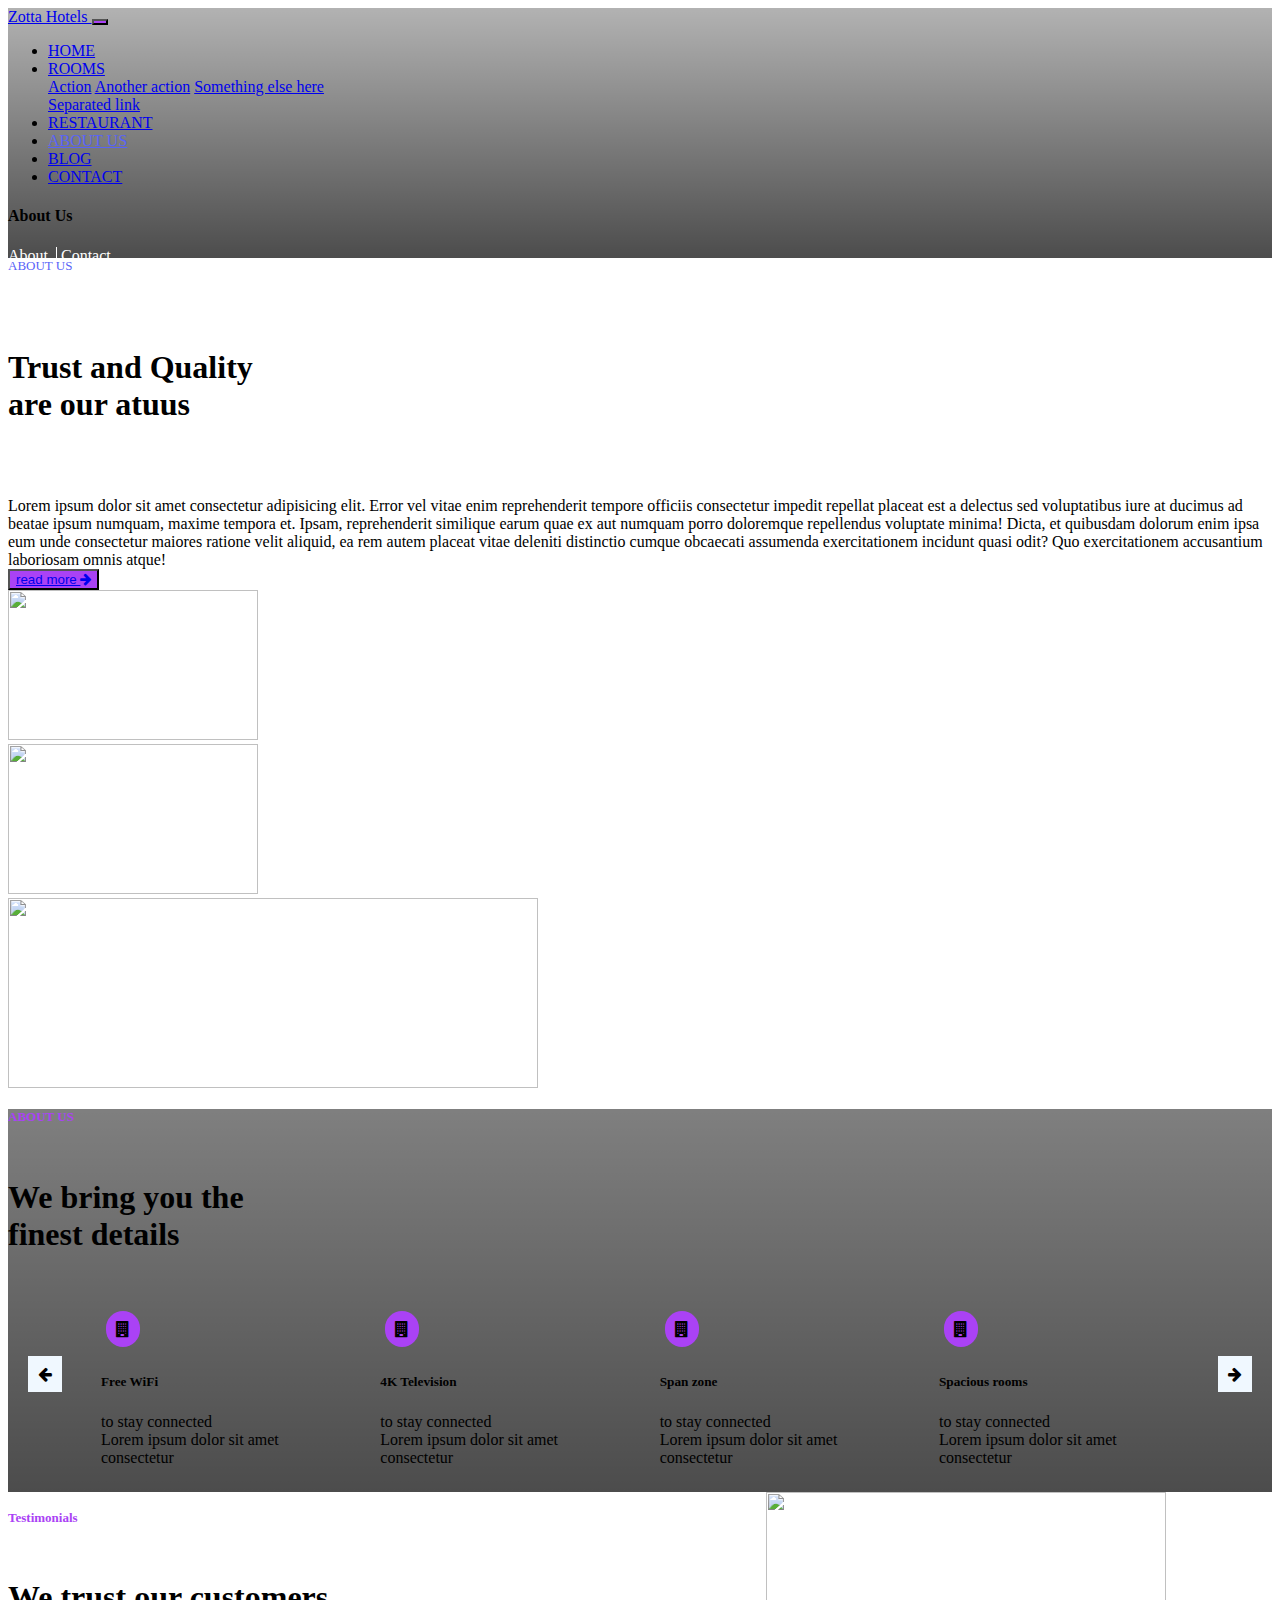
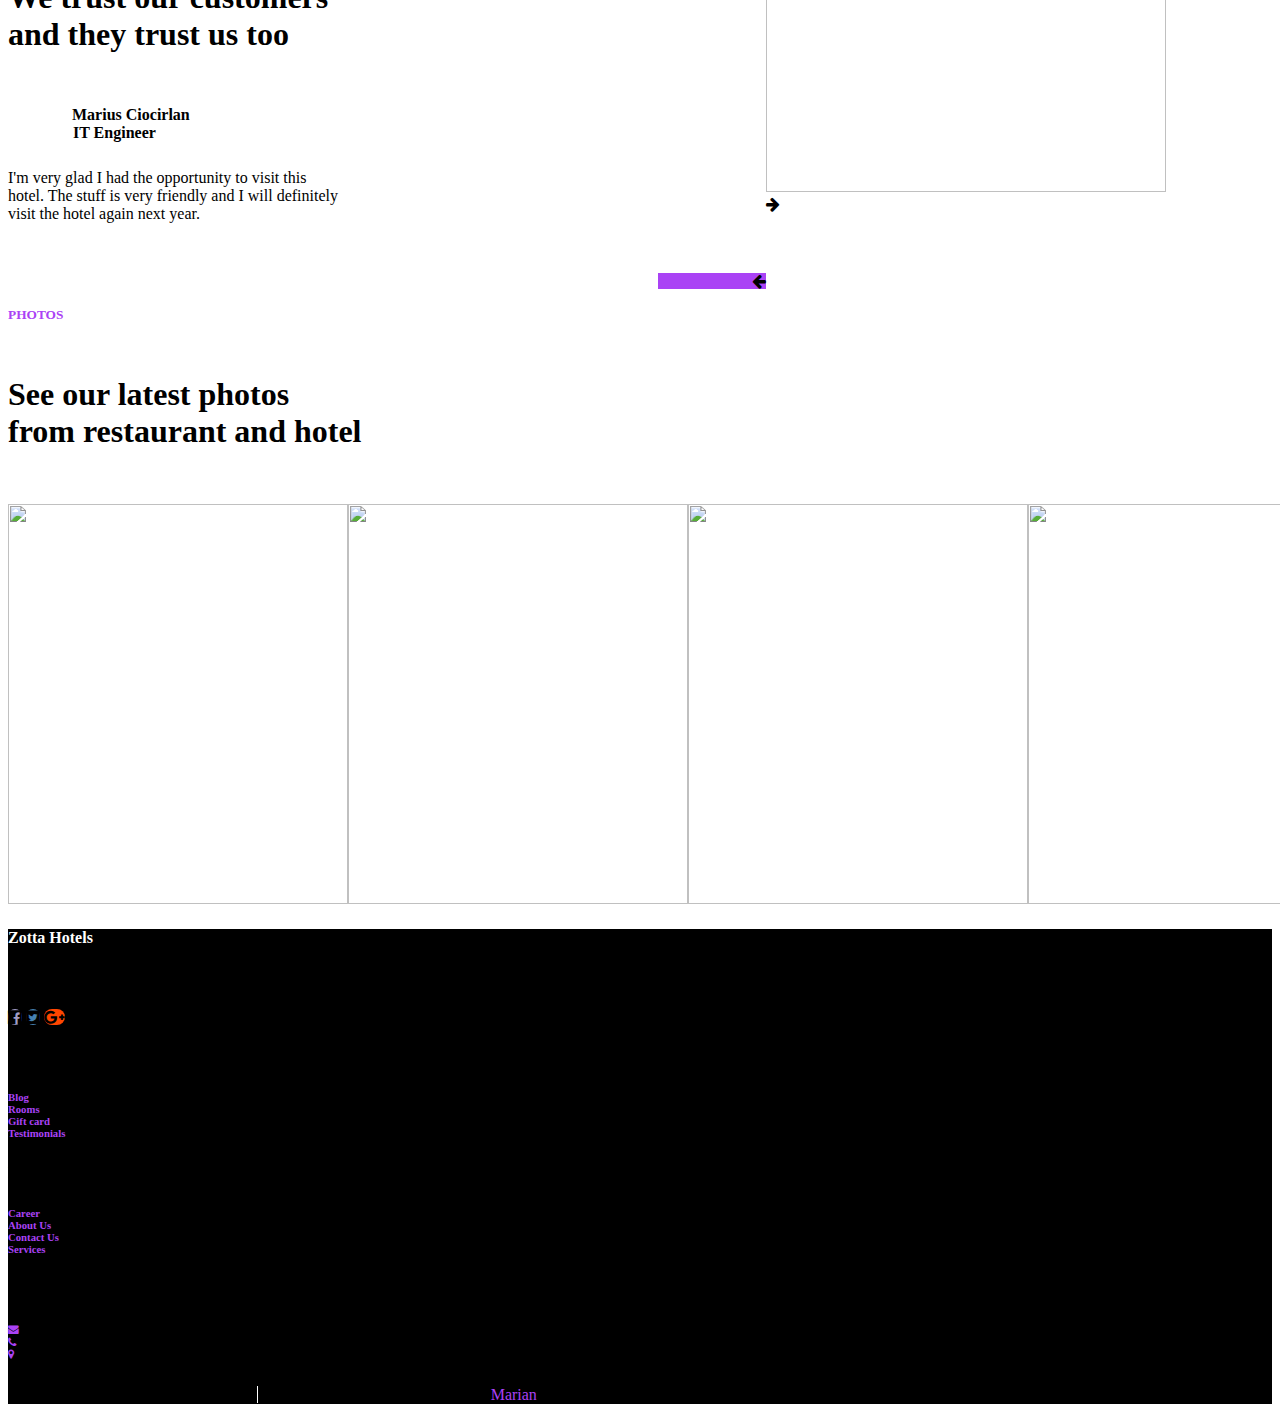
==== About Us.html @ 975e02a4 "initial commit" ====
<!DOCTYPE html>
<html lang="en">
<head>
    <meta charset="UTF-8">
    <meta name="viewport" content="width=device-width, initial-scale=1.0">
    <link rel="stylesheet" type="text/css" href="About Us.css">
    <link rel="stylesheet" href="https://cdnjs.cloudflare.com/ajax/libs/font-awesome/4.7.0/css/font-awesome.min.css">
    <link rel="stylesheet" href="https://stackpath.bootstrapcdn.com/bootstrap/4.5.0/css/bootstrap.min.css" integrity="sha384-9aIt2nRpC12Uk9gS9baDl411NQApFmC26EwAOH8WgZl5MYYxFfc+NcPb1dKGj7Sk" crossorigin="anonymous">
    <title>Document</title>
</head>
<body>
    <section >
        <div class="container-fluid Zotta text-white ">
        <nav class="navbar navbar-expand-md  navbar-light ">
        
            <div class="container nav-style">       
            <a href="a" class="navbar-brand text-white"> Zotta Hotels </a>
            <button class="navbar-toggler bg-white" data-toggle="collapse" data-target="#bs-nav-demo">
              <span class="navbar-toggler-icon"></span>
            </button>  
            
            
            <div class="collapse navbar-collapse" id="bs-nav-demo">
              <ul class="navbar-nav ml-auto ">
                
                  <li class="nav-item">
                    <a class="nav-link text-white active" href="home.html" >HOME</a>
                  </li>
                  <li class="nav-item dropdown">
                    <a class="nav-link dropdown-toggle text-white" data-toggle="dropdown" href="Rooms.html" role="button" aria-haspopup="true" aria-expanded="false">ROOMS</a>
                    <div class="dropdown-menu">
                      <a class="dropdown-item" href="Rooms.html">Action</a>
                      <a class="dropdown-item" href="#">Another action</a>
                      <a class="dropdown-item" href="#">Something else here</a>
                      <div class="dropdown-divider"></div>
                      <a class="dropdown-item" href="#">Separated link</a>
                    </div>
                  </li>
                  <li class="nav-item">
                    <a class="nav-link text-white" href="restaurant.html">RESTAURANT</a>
                  </li>
                  <li class="nav-item">
                    <a class="nav-link "  style="color:  #5863F8;" href="About Us.html">ABOUT US</a>
                  </li>
                  <li class="nav-item">
                    <a class="nav-link text-white" href="#">BLOG</a>
                  </li>
                  <li class="nav-item">
                    <a class="nav-link text-white" href="Contact.html">CONTACT</a>
                  </li>
                
              </ul>
              
            </div>
          </div>
        </nav>
          <div class="container text-white">
          <h4 > <strong>About Us</strong> </h4>
            <a href="about.html"  style="border-right: 1px solid white;color: white;">About &nbsp;</a>
            <a href="contact.html" style="color: white;">Contact</a>
        </div>
    </section>
    <section class="container mt-5 mb-3">
      <div class="container row">
        <div class="col-md-6" >
          <div style="color:  #5863F8; font-size: small;">ABOUT US</div>   
           <h6 style="font-size: xx-large;"><strong >Trust and Quality <br> are our atuus</strong></h6>
          Lorem ipsum dolor sit amet consectetur adipisicing elit. Error vel vitae enim reprehenderit tempore officiis consectetur impedit repellat placeat est a delectus sed voluptatibus iure at ducimus ad beatae ipsum numquam, maxime tempora et. Ipsam, reprehenderit similique earum quae ex aut numquam porro doloremque repellendus voluptate minima! Dicta, et quibusdam dolorum enim ipsa eum unde consectetur maiores ratione velit aliquid, ea rem autem placeat vitae deleniti distinctio cumque obcaecati assumenda exercitationem incidunt quasi odit? Quo exercitationem accusantium laboriosam omnis atque!
          <div>
          <button>
            <a href="#" class="btn text-white">read more <i class="fa fa-arrow-right" aria-hidden="true"></i></a>
          </button>
        </div>
        </div>
        <div class="col-md-6" >
          <div class="row">
          <div class="col-md-12">
            <div class="row">
          <div class="col-6 pr-1">
            <img class="img-thumbnail" style="height: 150px;width:250px; " src="https://images.unsplash.com/photo-1518733057094-95b53143d2a7?ixlib=rb-1.2.1&ixid=eyJhcHBfaWQiOjEyMDd9&auto=format&fit=crop&w=700&q=60"> 
          </div>
          <div class="col-6 pl-1">
            <img class="img-thumbnail" style="height: 150px;width:250px;" src="https://images.unsplash.com/photo-1566073771259-6a8506099945?ixlib=rb-1.2.1&ixid=eyJhcHBfaWQiOjEyMDd9&auto=format&fit=crop&w=500&q=60">
           </div>
          </div>
        </div>
    
        <div class="col-md-12 mt-2">
          <img class="img-thumbnail" style="height: 190px;width:530px;" src="https://images.unsplash.com/photo-1551882547-ff40c63fe5fa?ixlib=rb-1.2.1&ixid=eyJhcHBfaWQiOjEyMDd9&auto=format&fit=crop&w=500&q=60">
        </div>
        </div>
        </div>
      </div>
    </section>
    
    <section>
      <div class="container-fluid details">
        <div class="container p-3">
        <h4 style="color:   #aa42f5;font-size: small;">ABOUT US</h4>
        <h5 class="text-white" style="font-size: xx-large;"><strong>We bring you the <br> finest details</strong> </h5>
      </div>
      <div class="container details-style pt-2 pb-5 ">
        <i class="fa fa-arrow-left" aria-hidden="true" style=" margin-top: 50px; margin-bottom: 100px; background-color: aliceblue;padding: 10px;"></i>
        <div class="card text-center" style="width: 15rem;">
          <div class="card-body">
            <i class="fa fa-building " style=" background-color: #aa42f5;padding: 10px;border-radius: 20px; justify-content: center; margin: 5px;" ></i>
            <h5 class="card-title">Free WiFi</h5>
            <p class="card-text">to stay connected <br> Lorem ipsum dolor sit amet consectetur </p>
          </div>
        </div>
        <div class="card text-center" style="width: 15rem;">
          <div class="card-body">
            <i class="fa fa-building " style=" background-color: #aa42f5;padding: 10px;border-radius: 20px; justify-content: center; margin: 5px;" ></i>
            <h5 class="card-title">4K Television</h5>
            <p class="card-text">to stay connected <br> Lorem ipsum dolor sit amet consectetur </p>        
          </div>
        </div>
        <div class="card text-center" style="width: 15rem;">
          <div class="card-body">
            <i class="fa fa-building " style=" background-color: #aa42f5;padding: 10px;border-radius: 20px; justify-content: center; margin: 5px;" ></i>
            <h5 class="card-title">Span zone</h5>
            <p class="card-text">to stay connected <br> Lorem ipsum dolor sit amet consectetur </p>
            
          </div>
        </div>
        <div class="card text-center" style="width: 15rem;">
          <div class="card-body">
            <i class="fa fa-building " style=" background-color: #aa42f5;padding: 10px;border-radius: 20px; justify-content: center; margin: 5px;" ></i>
            <h5 class="card-title">Spacious rooms</h5>
            <p class="card-text">to stay connected <br> Lorem ipsum dolor sit amet consectetur </p>
          </div>
        </div>
    <i class="fa fa-arrow-right" aria-hidden="true" style="align-items: center; margin-top: 50px; margin-bottom: 100px; background-color: aliceblue;padding: 10px;"></i>
      </div>
      </div>
    </section>
    <section class="Testimonials container p-3">

        <div >
          <h4 style="color:  #aa42f5; font-size: small;">Testimonials</h4>
          <h5 style="font-size: xx-large;"><strong>We trust our customers <br> and they trust us too</strong> </h5>
          
            
        <div class="container avatar">
          <div class="circle"></div>
            <h5 style="font-size: medium;"><b> Marius Ciocirlan </b><br> IT Engineer </h5>
            
        </div>
        <div class="pt-4">
        <p >I'm very glad I had the opportunity to visit this <br> hotel. The stuff is very friendly and I will definitely <br> visit the hotel again next year.
        </p>
      </div>
        
        <i style="display: flex;justify-content: flex-end;margin-top: 50px;margin-left: 650px; background: #aa42f5; ;" class="fa fa-arrow-left " aria-hidden="true"></i>
        </div>
      
        <div >
          <img style="height: 300px;width: 400px;" src="https://images.unsplash.com/photo-1578898886615-0c4719f932dc?ixlib=rb-1.2.1&ixid=eyJhcHBfaWQiOjEyMDd9&auto=format&fit=crop&w=500&q=60">
          <i style="display: flex;justify-content: flex-start; background: white ;" class="fa fa-arrow-right " aria-hidden="true"></i> 
          </div>
        
      
    </section>
    
    <section>
      <div class="container">
        <h4 style="color: #aa42f5; font-size: smaller;">PHOTOS</h4>
        <h5 style="font-size: xx-large;"> <b>See our latest photos <br> from restaurant and hotel</b> </h5>
      </div>
    </section>
    <section >
      
      <div class="photos ">
        <div > 
            <img style="width: 340px;padding-right: 0px; height: 400px;" src="https://images.unsplash.com/photo-1507525428034-b723cf961d3e?ixlib=rb-1.2.1&ixid=eyJhcHBfaWQiOjEyMDd9&auto=format&fit=crop&w=500&q=60">
        </div>
            <div > 
            <img style="width: 340px;padding-left: 0px; height: 400px;" src="https://images.unsplash.com/photo-1495954484750-af469f2f9be5?ixlib=rb-1.2.1&ixid=eyJhcHBfaWQiOjEyMDd9&auto=format&fit=crop&w=500&q=60">      
        </div>
        <div > 
            <img style="width: 340px; height: 400px;" src="https://images.unsplash.com/photo-1509233725247-49e657c54213?ixlib=rb-1.2.1&ixid=eyJhcHBfaWQiOjEyMDd9&auto=format&fit=crop&w=500&q=60">      
        </div> 
        <div > 
          <img style="width: 330px; height: 400px;" src="https://images.unsplash.com/photo-1512356181113-853a150f1aa7?ixlib=rb-1.2.1&ixid=eyJhcHBfaWQiOjEyMDd9&auto=format&fit=crop&w=500&q=60">      
      </div> 
    
    </div>
  
</section>
<footer class="bg-black ">
  <div  style="background-color: black;">
    <div class="container ">
    <div class="row p-5">
      <div class="col-md-4">
        <h4 style="color: white;">Zotta Hotels</h4>  
        <h6 class="text-white">Our hotel is an image of quality and professionalism combined with hard work and precision. You can expect only the best services from our staff.
        </h6>
        <div class="fa-style">
        <i class="fa fa-facebook-official " aria-hidden="true"></i>
        <i class="fa fa-twitter-square" aria-hidden="true"></i>
        <i class="fa fa-google-plus " aria-hidden="true"></i>
      </div>
      </div>
      <div class=" col-md-2">
        <h4 class="text-white">Useful links</h4>
        <h6 style="color: #aa42f5;">Blog
          <br>
        Rooms
        <br>
        Gift card
        <br>
        Testimonials
      </h6>
      </div>
      <div class=" col-md-2">
        <h4 class="text-white">Privacy</h4>
        <h6 style="color: #aa42f5;">Career
          <br>
        About Us
        <br>
        Contact Us
        <br>
        Services
      </h6>
      </div>
      <div class=" col-md-4">
        <h4 class="text-white">Contact Info</h4>
        <h6 class="text-white">
          <i class="fa fa-envelope" aria-hidden="true" style="color: #aa42f5;"></i> example@yahoo.com
        <br>
        <i class="fa fa-phone" aria-hidden="true" style="color: #aa42f5;"></i> +0 320 422 4258
        
        <br>
        <i class="fa fa-map-marker" aria-hidden="true" style="color: #aa42f5;"></i> Main Str Chicago Illinois
      </h6>
      </div>
    </div>
    <div class="row container">
      <div class="col-md-8">
        
          <span style="border-right:1px solid white" class="text-white">Copyright <i class="fa fa-copyright" aria-hidden="true"></i> 2020 All rights reserved &nbsp;</span> <span class="text-white">This template is made with love by</span>   <span style="color: #aa42f5;">Marian</span>  
        
      </div>
      <div class="col-md-4"></div>
  </div>
  </div>
  </div>
</footer>

    <script src="https://code.jquery.com/jquery-3.5.1.slim.min.js" integrity="sha384-DfXdz2htPH0lsSSs5nCTpuj/zy4C+OGpamoFVy38MVBnE+IbbVYUew+OrCXaRkfj" crossorigin="anonymous"></script>
    <script src="https://cdn.jsdelivr.net/npm/popper.js@1.16.0/dist/umd/popper.min.js" integrity="sha384-Q6E9RHvbIyZFJoft+2mJbHaEWldlvI9IOYy5n3zV9zzTtmI3UksdQRVvoxMfooAo" crossorigin="anonymous"></script>
    <script src="https://stackpath.bootstrapcdn.com/bootstrap/4.5.0/js/bootstrap.min.js" integrity="sha384-OgVRvuATP1z7JjHLkuOU7Xw704+h835Lr+6QL9UvYjZE3Ipu6Tp75j7Bh/kR0JKI" crossorigin="anonymous"></script>
</body>
</html>
---- About Us.css ----
.Zotta{
    background: linear-gradient( rgba(0, 0, 0, 0.3), rgba(0, 0, 0, 0.7) ),url("https://images.unsplash.com/photo-1580223530509-849e0ad583ca?ixlib=rb-1.2.1&ixid=eyJhcHBfaWQiOjEyMDd9&auto=format&fit=crop&w=500&q=60");
    height: 250px;
    background-size: cover;
}
button{
    background-color:  #aa42f5;
    
}
.details{
    background: linear-gradient( rgba(0, 0, 0, 0.5), rgba(0, 0, 0, 0.7) ),url("https://images.unsplash.com/photo-1511881220587-13b89d1da6b8?ixlib=rb-1.2.1&ixid=eyJhcHBfaWQiOjEyMDd9&auto=format&fit=crop&w=500&q=60");
    background-size: cover;
}
.details-style{
    display: flex;
    justify-content: space-around;
}
/* .thumbnail{
    height: 50px;
    width: 50px;
} */

.wrapper{
    display: grid;
    grid-template-columns: 50% 50%;
    grid-column-gap: 1em;
}
.wrapper > div{
    padding: 1em;
}
.photos{
    display: grid;
    grid-template-columns:repeat(4, 1fr);
    
}
/* .circle-customize{
    background: url("https://images.unsplash.com/photo-1484497212149-1d8800bcaa18?ixlib=rb-1.2.1&ixid=eyJhcHBfaWQiOjEyMDd9&auto=format&fit=crop&w=500&q=60");
    background-size: cover;
} */
/* .cir{
    position: absolute;
    top: 50%;
    left: 50%;
    transform: translate(-50%, -50%);
    width: 200px;
    padding: 30px;
    background: #fff;
    box-sizing: border-box;
    /* border-radius: 10px;
    box-shadow:0 15px 50px rgba(0, 0, 0, 0.2) ; */
/* }
.circle{
    width: 100px;
    height: 100px;
    border-radius: 50%;
    float: left;
    shape-outside: circle();
    margin: 60px 30px 30px 0;
    background-size: cover;
    background: url("https://images.unsplash.com/photo-1484497212149-1d8800bcaa18?ixlib=rb-1.2.1&ixid=eyJhcHBfaWQiOjEyMDd9&auto=format&fit=crop&w=500&q=60");
} */ 
.Testimonials{
    display: grid;
    grid-template-columns: 60% 40% ;
}
.nested{
    display: grid;
    grid-template-columns:50% 50%;
    grid-gap: 1em;
    
}
.nest{
    display: grid;
    grid-row: 50%;
    grid-gap: 1em;
}

.fa-twitter-square{
    background-color:steelblue;
    border-radius: 20px;
}
.fa-google-plus{
    background-color: orangered;
    border-radius: 20px;
}
.fa-facebook-official{
    background-color: rgb(163, 157, 201);
    border-radius: 20px;
}
.cat-box{
    justify-content: center;
    align-items: center;
}
.free{
    color: black;
}
.text{
    color: snow;
}
.room{
    display: grid;
    grid-template-columns: repeat(2, 1fr);
    grid-gap: 1em;
}
.big{
    display: flex;
}
/* .nested > div{
    padding: 1em;
} */
.map{
 background: url("https://1.bp.blogspot.com/-qo5Aymu-MJY/XfHhXEOGbMI/AAAAAAAACQY/uHN6rfbpPSYjYMNEzPQPsBh4JaTSIwRAQCPcBGAYYCw/s640/gomap.png");
 height: 250px;
 background-size: cover;
}
.contact{
    display: grid;
    grid-template-columns: 70% 30%;
    grid-gap: 1em;
}
.avatar{
    
    /* top: 50%;
    left: 50%; */
    /* transform: translate(-50%, -50%); */
    width: 400px;
    /* padding: 30px; */
    
    /* box-sizing: border-box; */
    border-radius: 10px;
    /* box-shadow: 0 15px 50px rgba(0, 0, 0, 0.2); */
}
.circle{
    width: 50px;
    height: 50px;
    background: url("https://images.unsplash.com/photo-1544725176-7c40e5a71c5e?ixlib=rb-1.2.1&ixid=eyJhcHBfaWQiOjEyMDd9&auto=format&fit=crop&w=500&q=60");
    background-size: cover;
    border-radius: 50%;
    float: left;
    shape-outside: circle();
    margin-right: 30px;
    
}
/* .Test{
    border-collapse:separate;
    border-spacing:70px 0px;  
} */
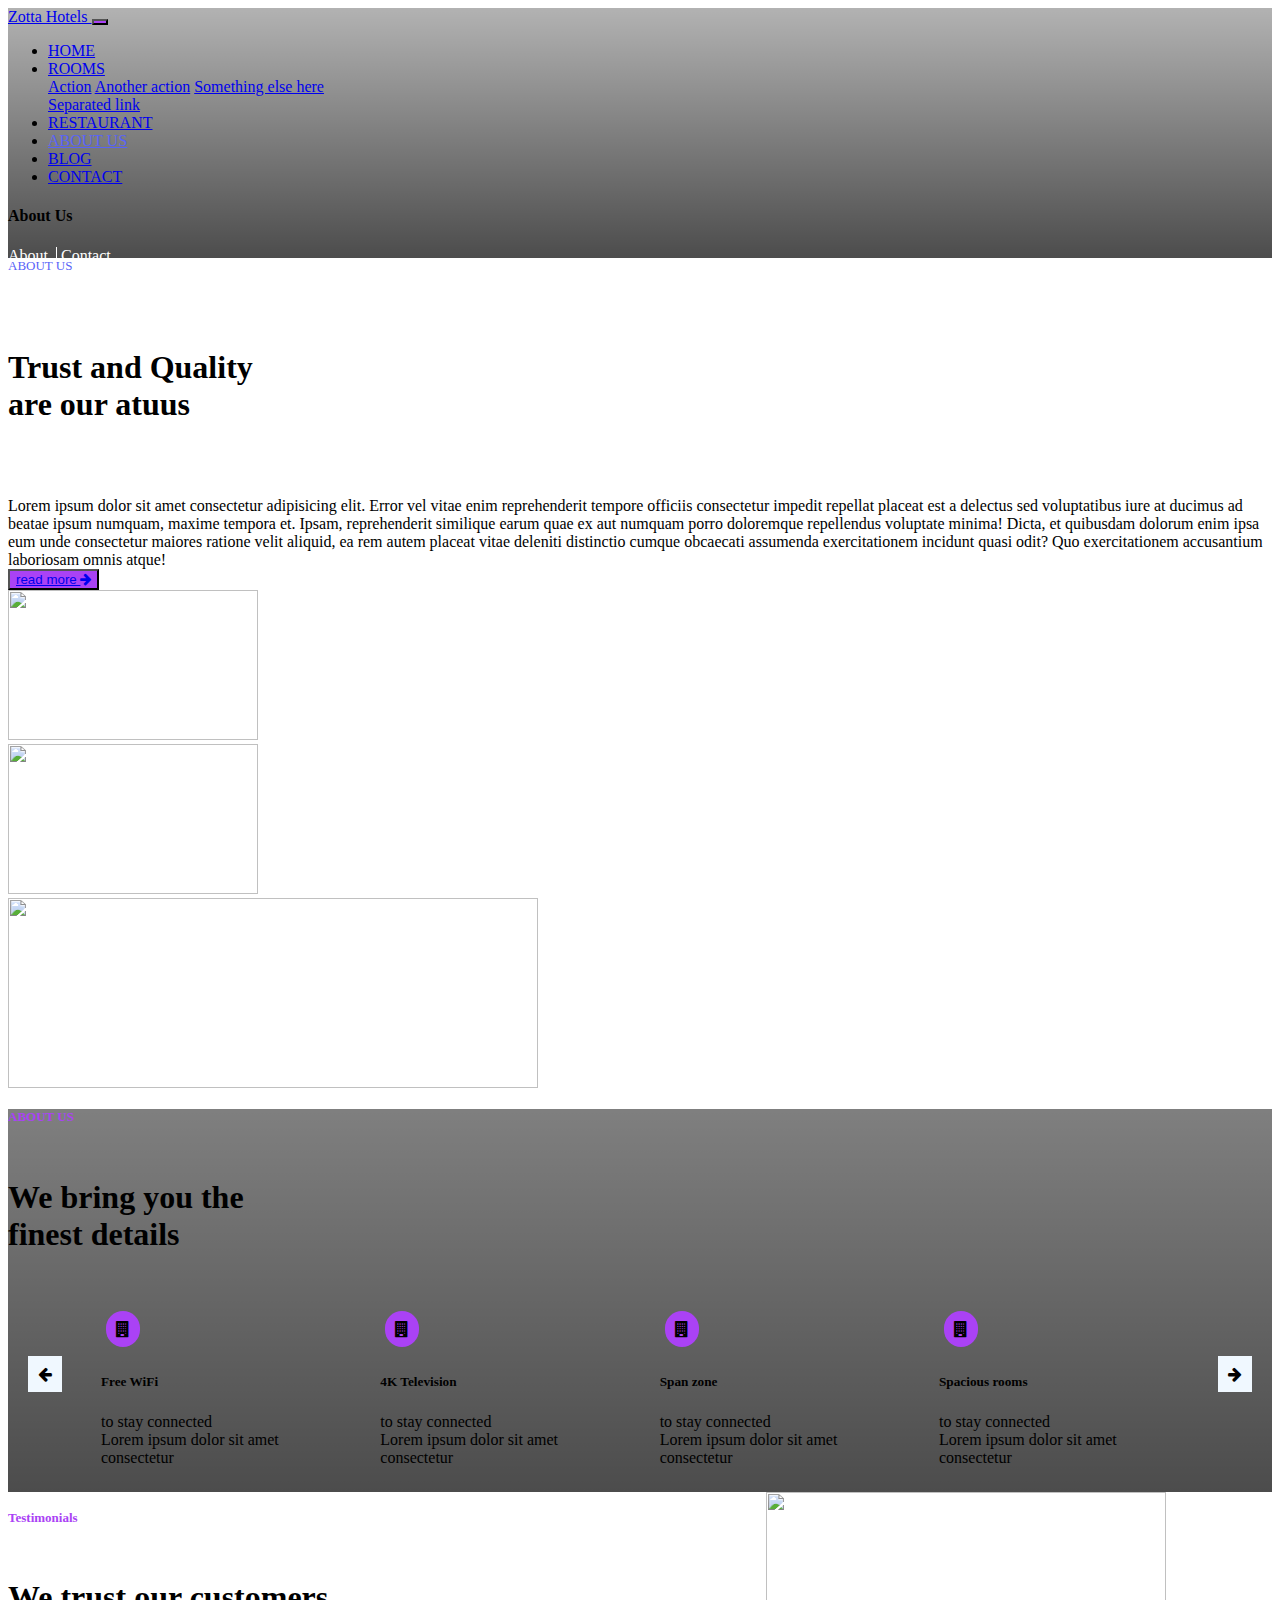
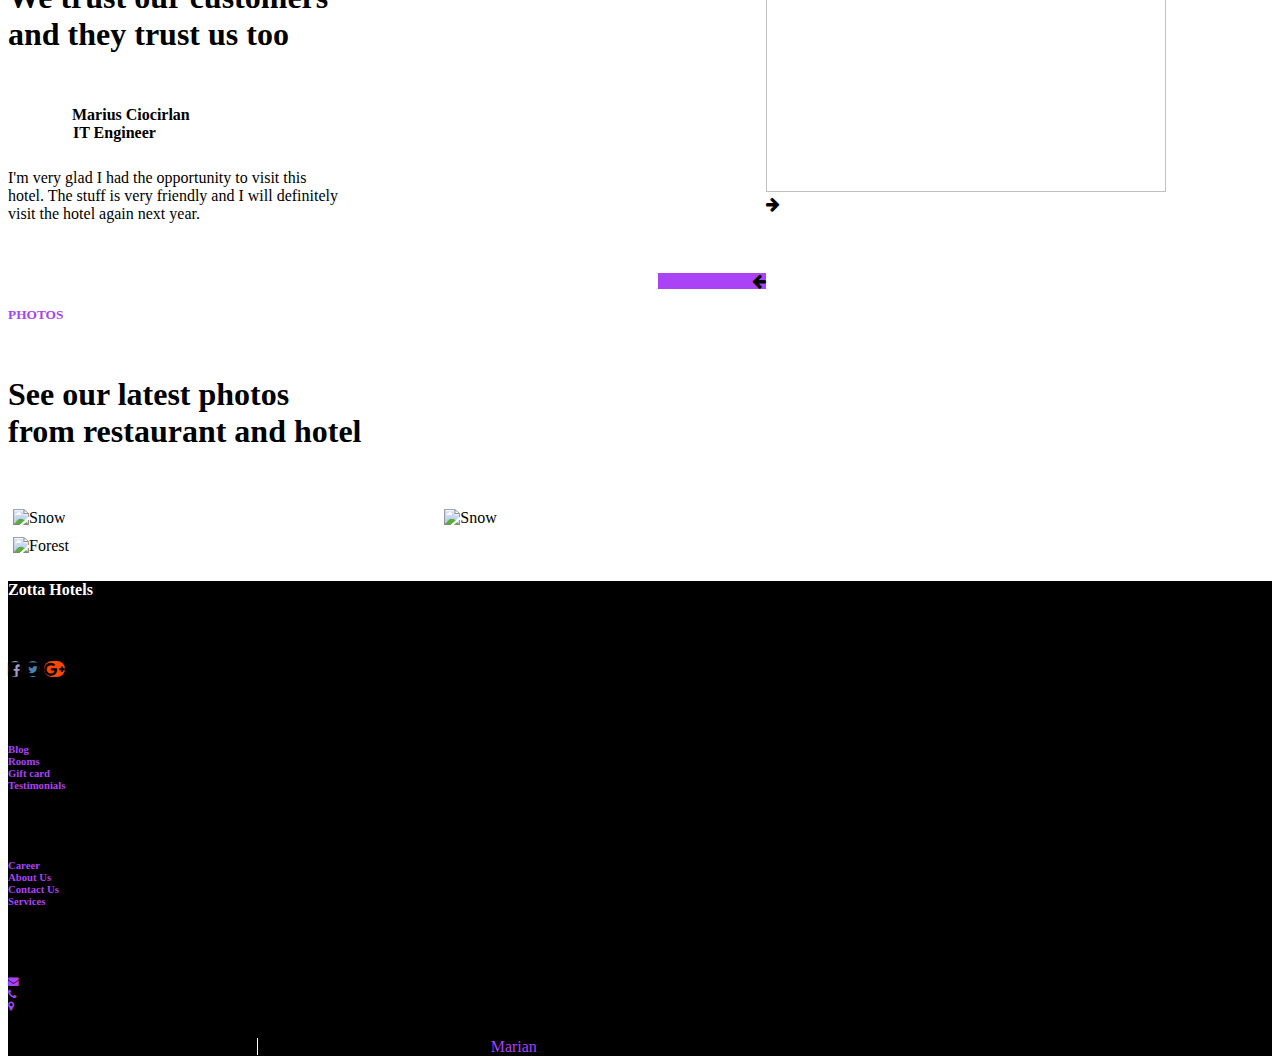
==== commit f3ec1113: "adding some responsiveness" ====
--- a/About Us.html
+++ b/About Us.html
@@ -24,7 +24,7 @@
               <ul class="navbar-nav ml-auto ">
                 
                   <li class="nav-item">
-                    <a class="nav-link text-white active" href="home.html" >HOME</a>
+                    <a class="nav-link text-white active" href="index.html" >HOME</a>
                   </li>
                   <li class="nav-item dropdown">
                     <a class="nav-link dropdown-toggle text-white" data-toggle="dropdown" href="Rooms.html" role="button" aria-haspopup="true" aria-expanded="false">ROOMS</a>
@@ -99,7 +99,7 @@
         <h4 style="color:   #aa42f5;font-size: small;">ABOUT US</h4>
         <h5 class="text-white" style="font-size: xx-large;"><strong>We bring you the <br> finest details</strong> </h5>
       </div>
-      <div class="container details-style pt-2 pb-5 ">
+      <div class="container details-style pt-2 pb-5">
         <i class="fa fa-arrow-left" aria-hidden="true" style=" margin-top: 50px; margin-bottom: 100px; background-color: aliceblue;padding: 10px;"></i>
         <div class="card text-center" style="width: 15rem;">
           <div class="card-body">
@@ -134,7 +134,7 @@
       </div>
       </div>
     </section>
-    <section class="Testimonials container p-3">
+    <section class="Testimonials container p-3 row">
 
         <div >
           <h4 style="color:  #aa42f5; font-size: small;">Testimonials</h4>
@@ -169,24 +169,19 @@
       </div>
     </section>
     <section >
-      
-      <div class="photos ">
-        <div > 
-            <img style="width: 340px;padding-right: 0px; height: 400px;" src="https://images.unsplash.com/photo-1507525428034-b723cf961d3e?ixlib=rb-1.2.1&ixid=eyJhcHBfaWQiOjEyMDd9&auto=format&fit=crop&w=500&q=60">
-        </div>
-            <div > 
-            <img style="width: 340px;padding-left: 0px; height: 400px;" src="https://images.unsplash.com/photo-1495954484750-af469f2f9be5?ixlib=rb-1.2.1&ixid=eyJhcHBfaWQiOjEyMDd9&auto=format&fit=crop&w=500&q=60">      
-        </div>
-        <div > 
-            <img style="width: 340px; height: 400px;" src="https://images.unsplash.com/photo-1509233725247-49e657c54213?ixlib=rb-1.2.1&ixid=eyJhcHBfaWQiOjEyMDd9&auto=format&fit=crop&w=500&q=60">      
-        </div> 
-        <div > 
-          <img style="width: 330px; height: 400px;" src="https://images.unsplash.com/photo-1512356181113-853a150f1aa7?ixlib=rb-1.2.1&ixid=eyJhcHBfaWQiOjEyMDd9&auto=format&fit=crop&w=500&q=60">      
-      </div> 
-    
-    </div>
-  
-</section>
+
+      <div class="row">
+        <div class="column">
+          <img src="https://images.unsplash.com/photo-1507525428034-b723cf961d3e?ixlib=rb-1.2.1&ixid=eyJhcHBfaWQiOjEyMDd9&auto=format&fit=crop&w=500&q=60" alt="Snow" style="width:100%;height: 310px;">
+        </div>
+        <div class="column">
+          <img src="https://images.unsplash.com/photo-1495954484750-af469f2f9be5?ixlib=rb-1.2.1&ixid=eyJhcHBfaWQiOjEyMDd9&auto=format&fit=crop&w=500&q=60" alt="Snow" style="width:100%;height: 310px;">
+        </div>
+        <div class="column">
+          <img src="https://images.unsplash.com/photo-1509233725247-49e657c54213?ixlib=rb-1.2.1&ixid=eyJhcHBfaWQiOjEyMDd9&auto=format&fit=crop&w=500&q=60"" alt="Forest" style="width:100%;height: 310px;">
+        </div>
+      </div>
+      </section>
 <footer class="bg-black ">
   <div  style="background-color: black;">
     <div class="container ">
--- a/About Us.css
+++ b/About Us.css
@@ -11,10 +11,10 @@
     background: linear-gradient( rgba(0, 0, 0, 0.5), rgba(0, 0, 0, 0.7) ),url("https://images.unsplash.com/photo-1511881220587-13b89d1da6b8?ixlib=rb-1.2.1&ixid=eyJhcHBfaWQiOjEyMDd9&auto=format&fit=crop&w=500&q=60");
     background-size: cover;
 }
-.details-style{
+ .details-style{
     display: flex;
     justify-content: space-around;
-}
+} 
 /* .thumbnail{
     height: 50px;
     width: 50px;
@@ -109,9 +109,9 @@
     padding: 1em;
 } */
 .map{
- background: url("https://1.bp.blogspot.com/-qo5Aymu-MJY/XfHhXEOGbMI/AAAAAAAACQY/uHN6rfbpPSYjYMNEzPQPsBh4JaTSIwRAQCPcBGAYYCw/s640/gomap.png");
- height: 250px;
- background-size: cover;
+ 
+ 
+ width: 200px;
 }
 .contact{
     display: grid;
@@ -141,6 +141,29 @@
     margin-right: 30px;
     
 }
+{
+    box-sizing: border-box;
+  }
+  
+  .column {
+    float: left;
+    width: 33.33%;
+    padding: 5px;
+  }
+  
+  /* Clearfix (clear floats) */
+  .row::after {
+    content: "";
+    clear: both;
+    display: table;
+  }
+  
+  /* Responsive layout - makes the three columns stack on top of each other instead of next to each other */
+  @media screen and (max-width: 500px) {
+    .column {
+      width: 100%;
+    }
+  }
 /* .Test{
     border-collapse:separate;
     border-spacing:70px 0px;  
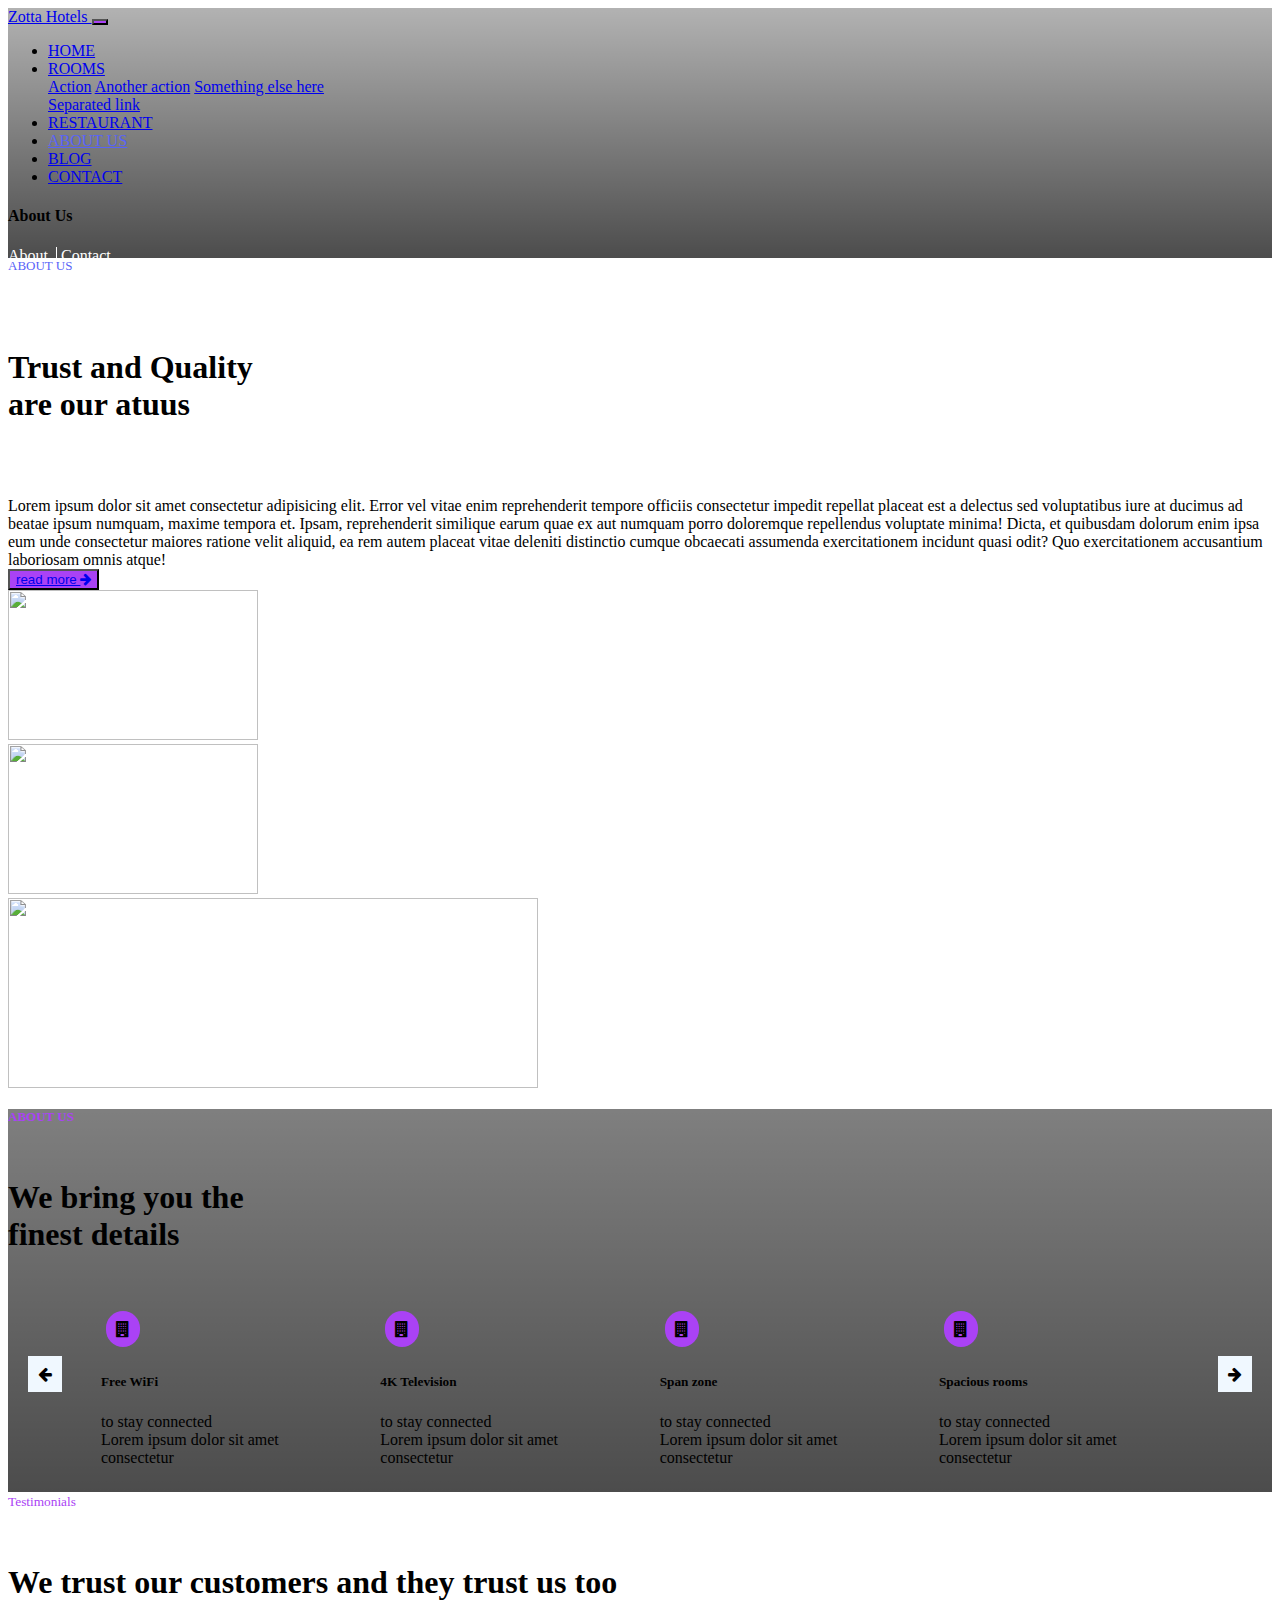
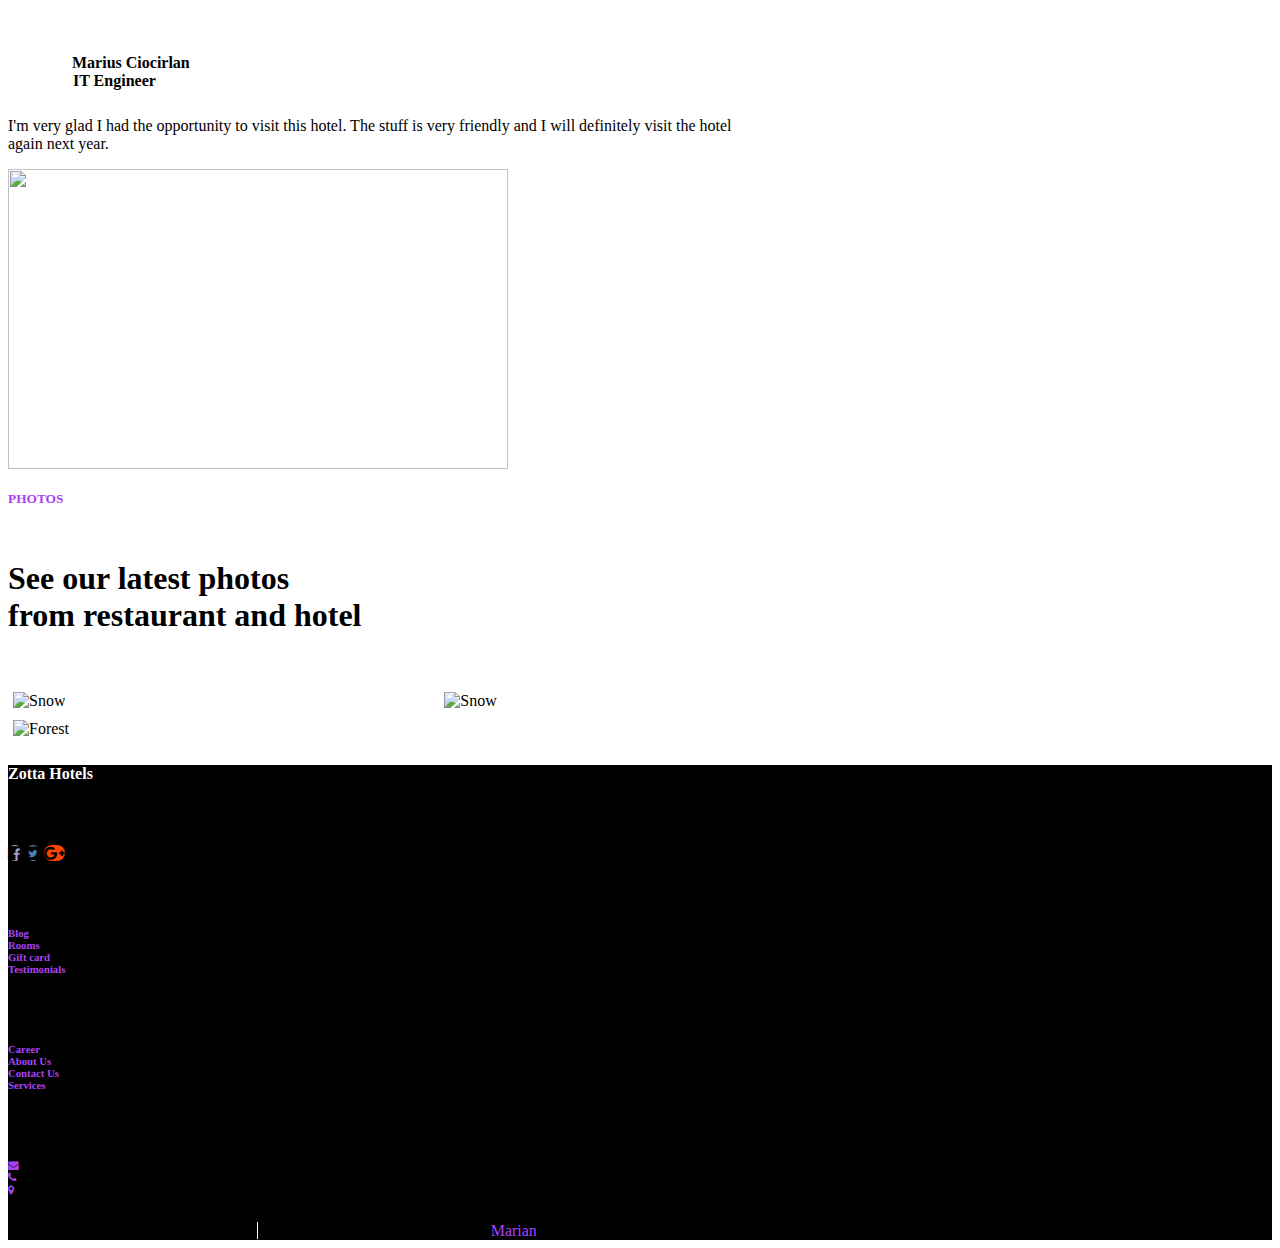
==== commit 70a8ad08: "slight changes" ====
--- a/About Us.html
+++ b/About Us.html
@@ -134,32 +134,33 @@
       </div>
       </div>
     </section>
-    <section class="Testimonials container p-3 row">
+    <section class="Testimonials container pb-3">
 
-        <div >
-          <h4 style="color:  #aa42f5; font-size: small;">Testimonials</h4>
-          <h5 style="font-size: xx-large;"><strong>We trust our customers <br> and they trust us too</strong> </h5>
+      <div class="row Test" >
+        <div class="col-md-7 mt-3">
+          <div class="col-md-12">
+        <small style="color:  #aa42f5;">Testimonials</small>
+        <h5 style="font-size: xx-large;"><strong>We trust our customers and they trust us too</strong> </h5>
+        
           
-            
-        <div class="container avatar">
-          <div class="circle"></div>
-            <h5 style="font-size: medium;"><b> Marius Ciocirlan </b><br> IT Engineer </h5>
-            
-        </div>
-        <div class="pt-4">
-        <p >I'm very glad I had the opportunity to visit this <br> hotel. The stuff is very friendly and I will definitely <br> visit the hotel again next year.
-        </p>
-      </div>
-        
-        <i style="display: flex;justify-content: flex-end;margin-top: 50px;margin-left: 650px; background: #aa42f5; ;" class="fa fa-arrow-left " aria-hidden="true"></i>
-        </div>
-      
-        <div >
-          <img style="height: 300px;width: 400px;" src="https://images.unsplash.com/photo-1578898886615-0c4719f932dc?ixlib=rb-1.2.1&ixid=eyJhcHBfaWQiOjEyMDd9&auto=format&fit=crop&w=500&q=60">
-          <i style="display: flex;justify-content: flex-start; background: white ;" class="fa fa-arrow-right " aria-hidden="true"></i> 
-          </div>
-        
-      
+      <div class="container avatar">
+        <div class="circle"></div>
+          <h5 style="font-size: medium;"><b> Marius Ciocirlan </b><br> IT Engineer </h5>
+      </div>
+      <div class="pt-4">
+      <p >I'm very glad I had the opportunity to visit this  hotel. The stuff is very friendly and I will definitely  visit the hotel again next year.
+      </p>
+    </div>
+    <!-- <i style="display: align-self-md-end; background: #aa42f5; ;" class="fa fa-arrow-left " aria-hidden="true"></i> -->
+    </div>
+    </div>
+    <div class="col-md-5" >
+      <div class="col-md-12">
+        <img style="height: 300px; width:500px;" src="https://images.unsplash.com/photo-1578898886615-0c4719f932dc?ixlib=rb-1.2.1&ixid=eyJhcHBfaWQiOjEyMDd9&auto=format&fit=crop&w=500&q=60">
+        <!-- <i style="display: flex;justify-content: flex-start; background: white ;" class="fa fa-arrow-right " aria-hidden="true"></i>    -->
+      </div>
+      </div>
+    </div>
     </section>
     
     <section>
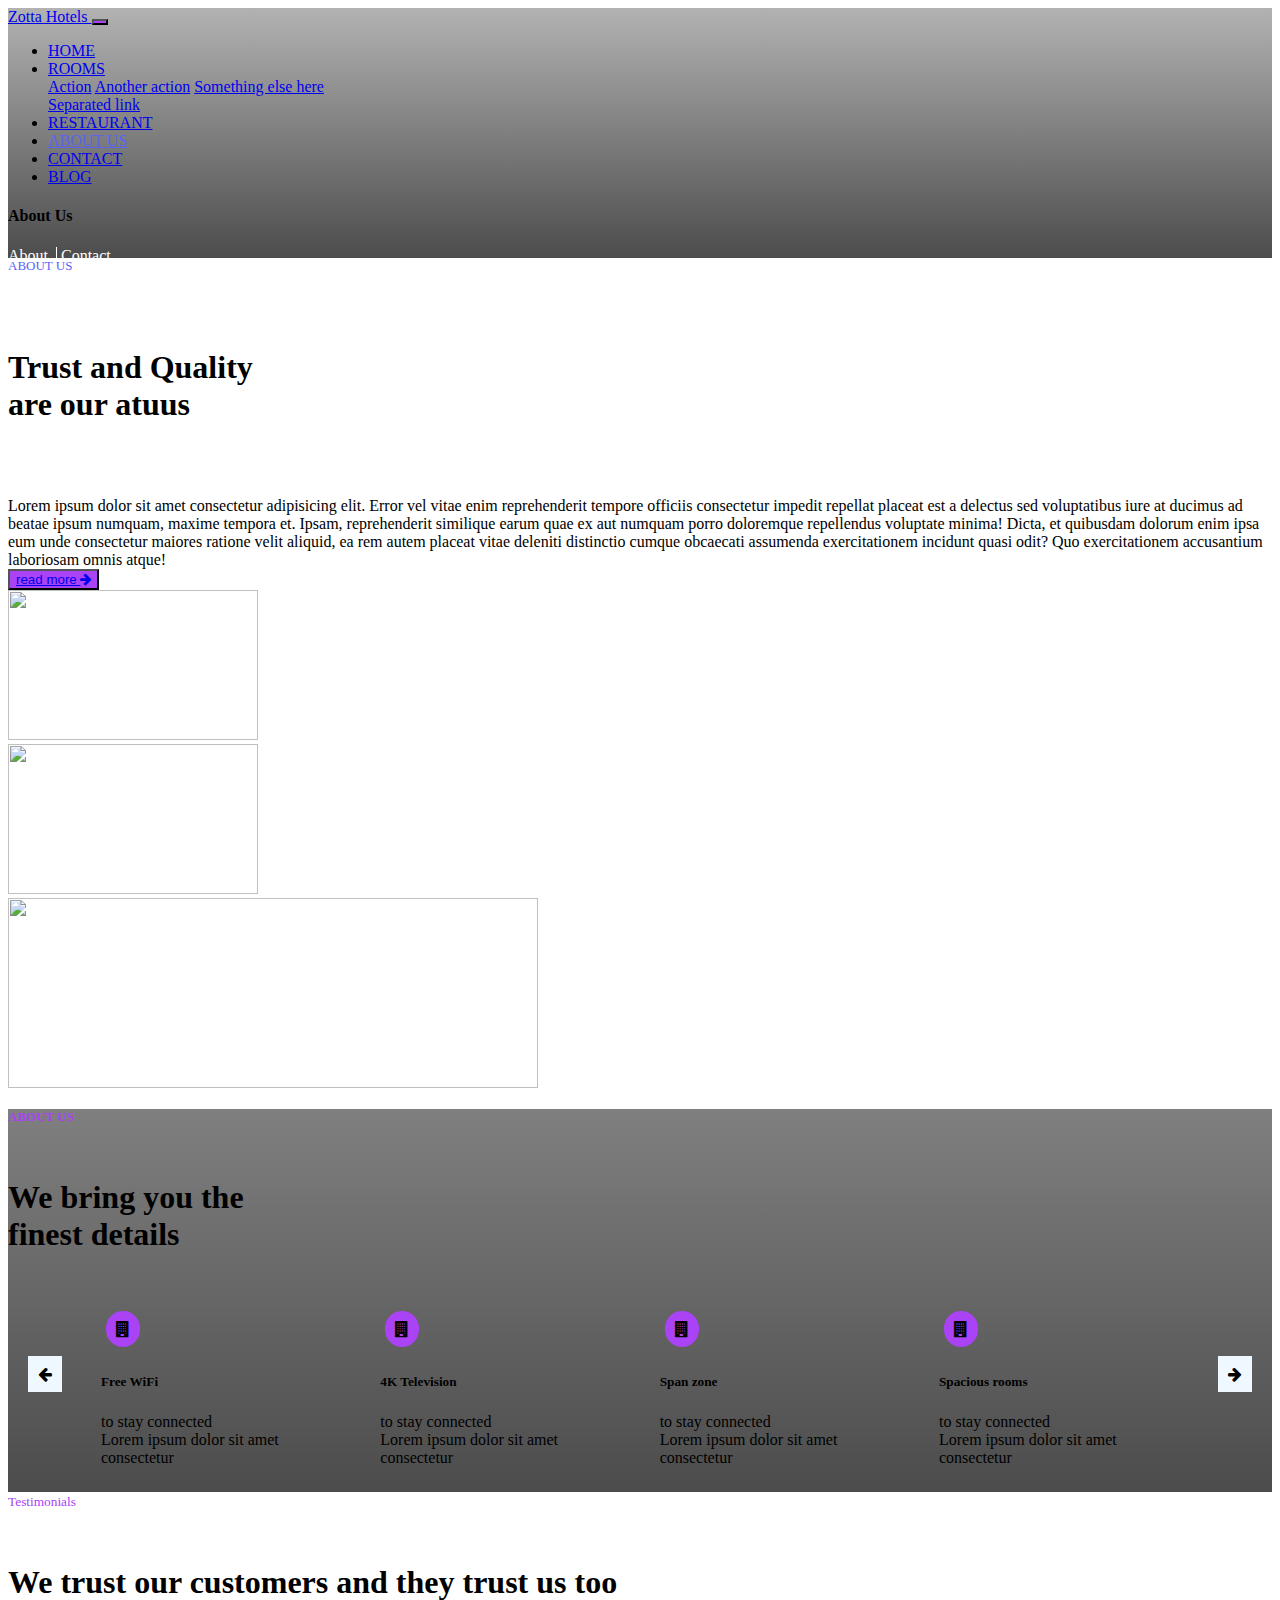
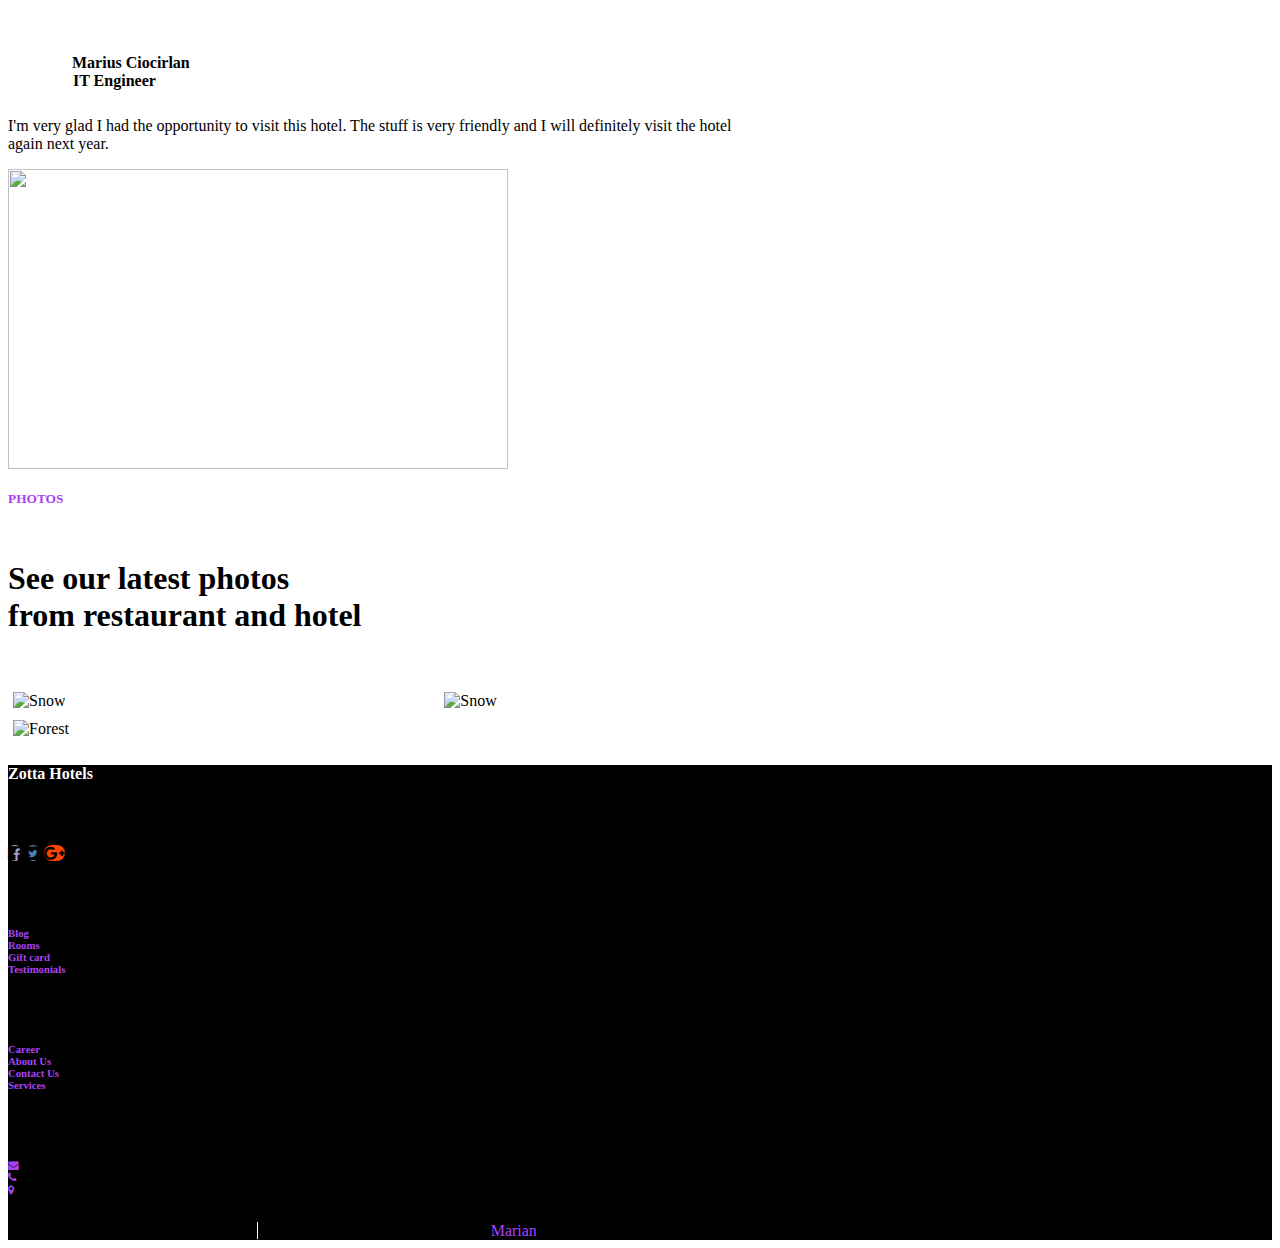
==== commit d7a9925c: "contact-page" ====
--- a/About Us.html
+++ b/About Us.html
@@ -43,10 +43,10 @@
                     <a class="nav-link "  style="color:  #5863F8;" href="About Us.html">ABOUT US</a>
                   </li>
                   <li class="nav-item">
+                    <a class="nav-link text-white" href="Contact.html">CONTACT</a>
+                  </li>
+                  <li class="nav-item">
                     <a class="nav-link text-white" href="#">BLOG</a>
-                  </li>
-                  <li class="nav-item">
-                    <a class="nav-link text-white" href="Contact.html">CONTACT</a>
                   </li>
                 
               </ul>
@@ -135,14 +135,11 @@
       </div>
     </section>
     <section class="Testimonials container pb-3">
-
       <div class="row Test" >
         <div class="col-md-7 mt-3">
           <div class="col-md-12">
         <small style="color:  #aa42f5;">Testimonials</small>
-        <h5 style="font-size: xx-large;"><strong>We trust our customers and they trust us too</strong> </h5>
-        
-          
+        <h5 style="font-size: xx-large;"><strong>We trust our customers and they trust us too</strong> </h5>  
       <div class="container avatar">
         <div class="circle"></div>
           <h5 style="font-size: medium;"><b> Marius Ciocirlan </b><br> IT Engineer </h5>
